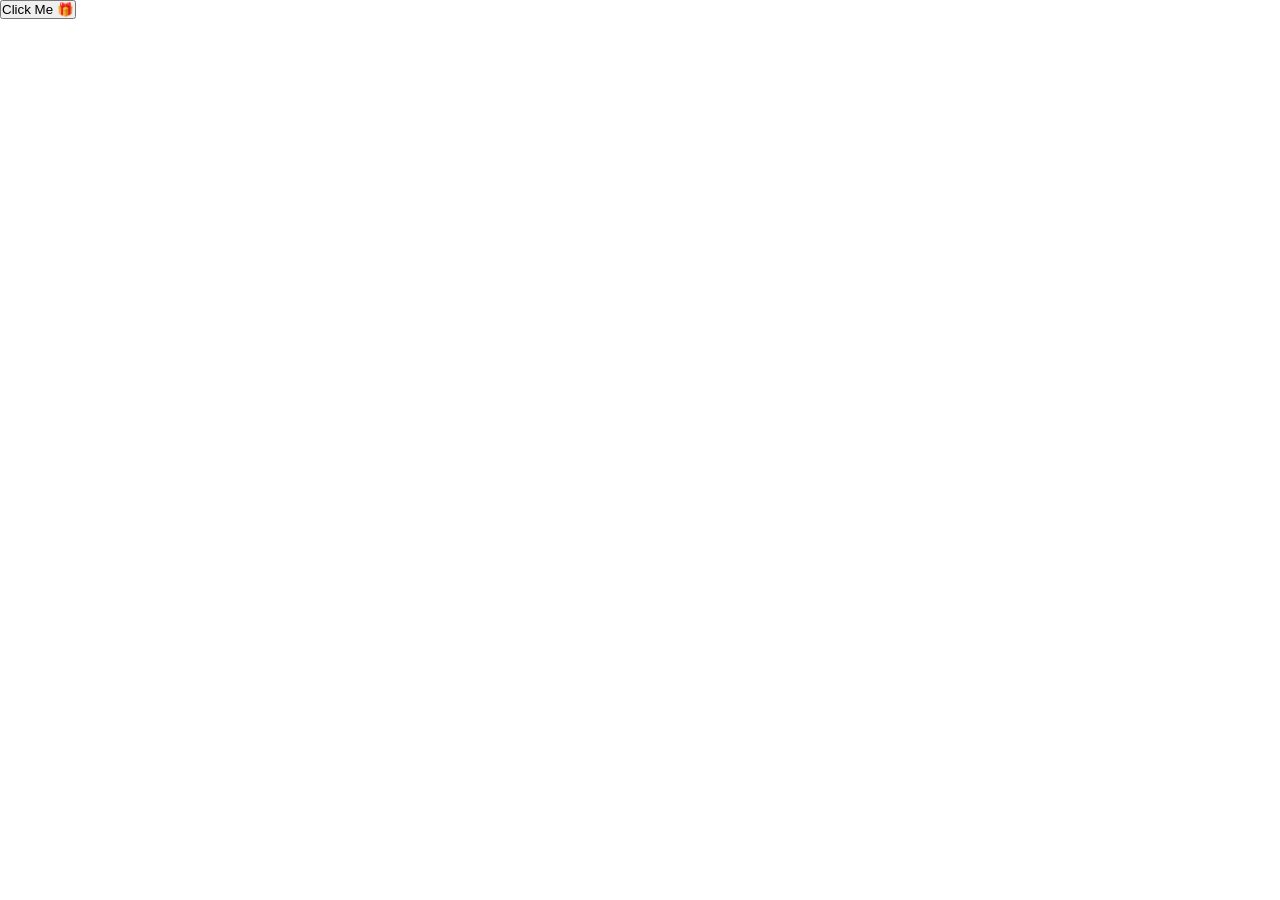
==== index.html @ c5ceeb8e "Rename My friend/index.html to index.html" ====
<!DOCTYPE html>
<html lang="en">
<head>
  <title>Birthday Surprise 🎂</title>
  <link rel="stylesheet" href="style.css">
  <style>
    * {
      margin: 0;
      padding: 0;
      box-sizing: border-box;
    }

    video {
      position: fixed;
      top: 0;
      left: 0;
      width: 100%;
      height: 100%;
      object-fit: cover;
      z-index: -1;
    }


    .overlay {
      position: fixed;
      top: 0;
      left: 0;
      width: 100%;
      height: 100%;
      background-image: url('my/hi.jpg');
      background-size: cover;
      background-position: center;
      background-repeat: no-repeat;
      opacity: 0;
      transition: opacity 2s ease;
      z-index: 0;
    }

    .overlay.visible {
      opacity: 1;
    }
    
    .content {
      position: fixed;
      top: 50%;
      left: 50%;
      transform: translate(-50%, -50%);
      text-align: center;
      color: white;
      font-size: 48px;
      font-family: Arial, sans-serif;
      opacity: 0;
      transition: opacity 2s ease 1s; 
      z-index: 1;
    }

    .content.visible {
      opacity: 1;
    }

    
    .content h1 {
      text-shadow: 2px 2px 8px rgba(0, 0, 0, 0.8);
      font-size: 56px;
      margin-bottom: 10px;
    }

    .content p {
      font-size: 24px;
      text-shadow: 1px 1px 4px rgba(0, 0, 0, 0.8);
    }

  </style>
</head>
<body>

  <!-- Button -->
  <div id="startPage">
    <button onclick="startSurprise()">Click Me 🎁</button>
  </div>

  <!-- Video -->
  <div id="videoPage" style="display:none;">
    <video id="birthdayVideo" width="600">
      <source src="birthday.mp4" type="video/mp4">
    </video>
  </div>

  <!-- Message -->
  <div id="messagePage" style="display:none;">
    <h1 style="font-family:Cambria, Cochin, Georgia, Times, 'Times New Roman', serif; text-align: center;"><i>happy birthday monisha 🎂</i></h1>
        <pre style="font-family: 'Gill Sans', 'Gill Sans MT', Calibri, 'Trebuchet MS', sans-serif;font-size: 36px;text-align: center;">many more happy returns 
  </div>

  <script src="script.js"></script>
</body>
</html>
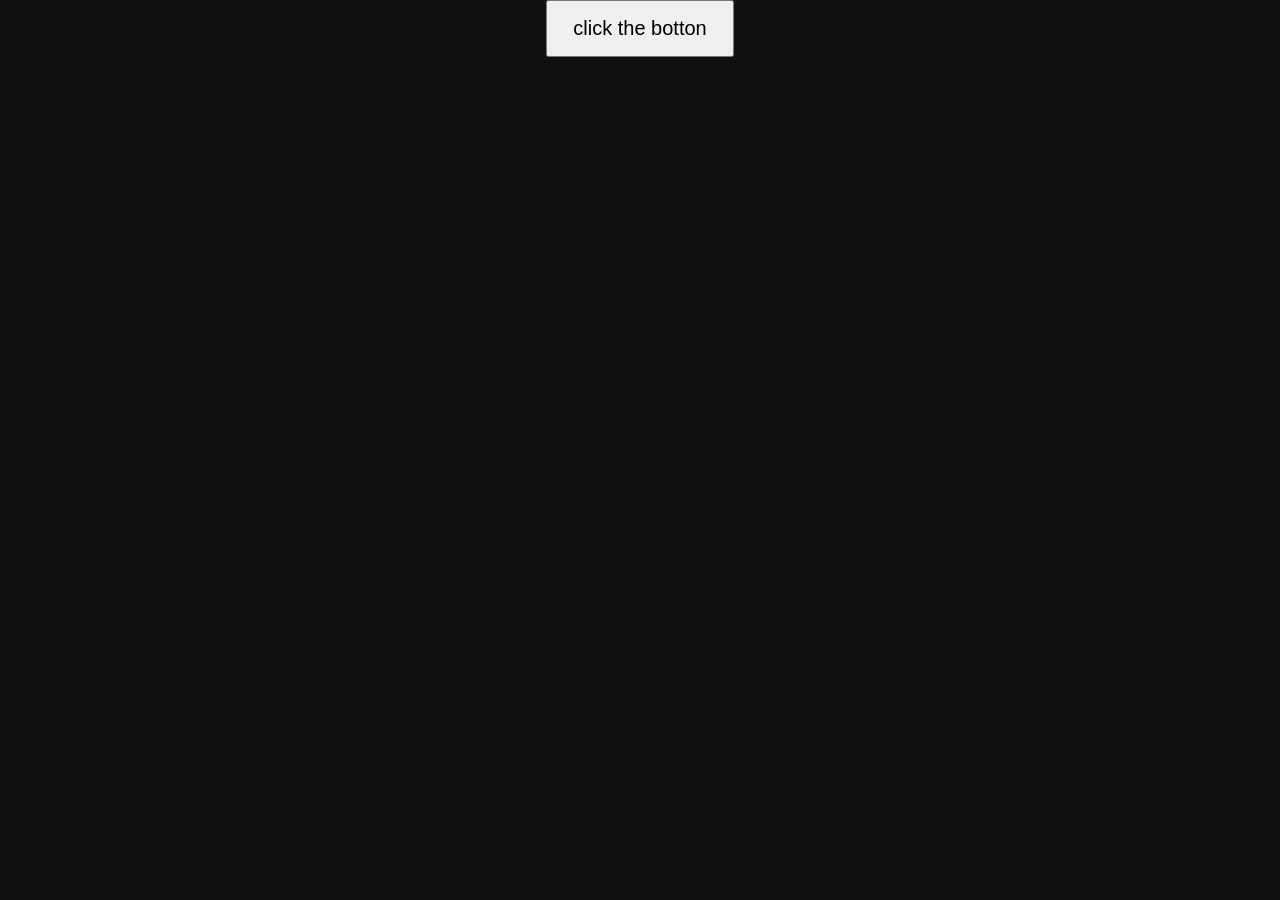
==== commit 7a34e702: "Update index.html" ====
--- a/index.html
+++ b/index.html
@@ -76,7 +76,7 @@
 
   <!-- Button -->
   <div id="startPage">
-    <button onclick="startSurprise()">Click Me 🎁</button>
+    <button onclick="startSurprise()">click the botton </button>
   </div>
 
   <!-- Video -->
--- a/style.css
+++ b/style.css
@@ -0,0 +1,12 @@
+body {
+  text-align: center;
+  font-family: Arial;
+  background-color: #111;
+  color: white;
+}
+
+button {
+  padding: 15px 25px;
+  font-size: 20px;
+  cursor: pointer;
+}
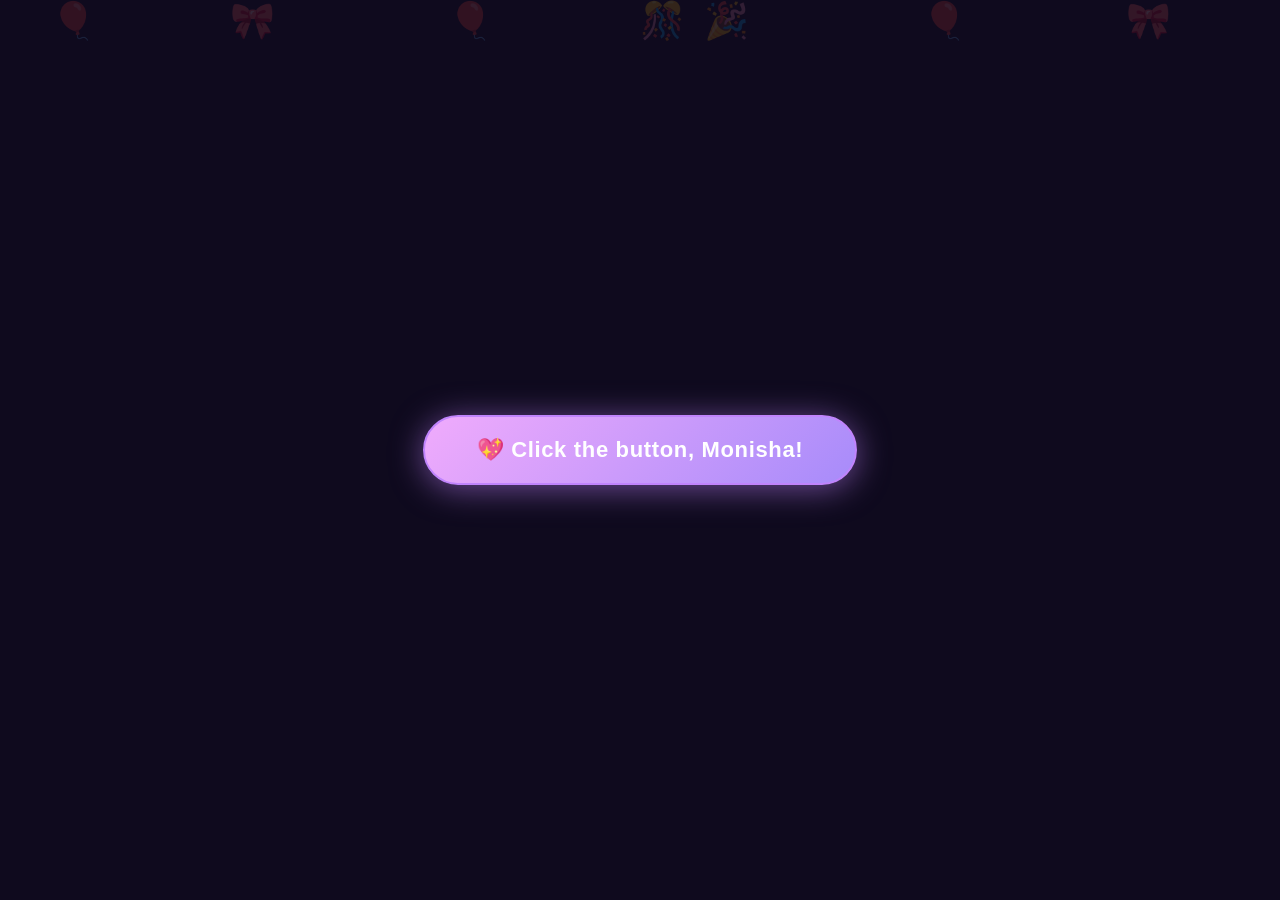
==== commit 87270983: "Rename html.html to index.html" ====
--- a/index.html
+++ b/index.html
@@ -1,97 +1,304 @@
 <!DOCTYPE html>
 <html lang="en">
 <head>
-  <title>Birthday Surprise 🎂</title>
-  <link rel="stylesheet" href="style.css">
+  <meta charset="UTF-8" />
+  <meta name="viewport" content="width=device-width, initial-scale=1.0"/>
+  <title>Happy Birthday Monisha! 🎉</title>
   <style>
-    * {
-      margin: 0;
-      padding: 0;
-      box-sizing: border-box;
-    }
-
-    video {
-      position: fixed;
-      top: 0;
-      left: 0;
-      width: 100%;
-      height: 100%;
-      object-fit: cover;
-      z-index: -1;
-    }
-
-
-    .overlay {
-      position: fixed;
-      top: 0;
-      left: 0;
-      width: 100%;
-      height: 100%;
-      background-image: url('my/hi.jpg');
-      background-size: cover;
-      background-position: center;
-      background-repeat: no-repeat;
-      opacity: 0;
-      transition: opacity 2s ease;
-      z-index: 0;
-    }
-
-    .overlay.visible {
-      opacity: 1;
-    }
+    * { box-sizing: border-box; margin: 0; padding: 0; }
+
+    body {
+      font-family: 'Segoe UI', sans-serif;
+      min-height: 100vh;
+      background: #0f0a1e;
+      overflow: hidden;
+    }
+
+    #scene {
+      min-height: 100vh;
+      display: flex;
+      align-items: center;
+      justify-content: center;
+      flex-direction: column;
+      position: relative;
+      overflow: hidden;
+    }
+
+   
+    #bg-balloons {
+      position: absolute;
+      inset: 0;
+      pointer-events: none;
+      z-index: 1;
+    }
+    .balloon {
+      position: absolute;
+      font-size: 36px;
+      animation: floatUp linear infinite;
+      opacity: 0.15;
+    }
+    @keyframes floatUp {
+      0%   { transform: translateY(110vh) rotate(-10deg); }
+      100% { transform: translateY(-10vh) rotate(10deg); }
+    }
+
+  
+    #btn {
+      font-size: 22px;
+      font-weight: 600;
+      padding: 20px 52px;
+      border-radius: 50px;
+      border: 2px solid #c084fc;
+      background: linear-gradient(135deg, #f0abfc 0%, #a78bfa 100%);
+      color: #fff;
+      cursor: pointer;
+      transition: transform 0.15s, box-shadow 0.15s;
+      box-shadow: 0 4px 32px #c084fc88;
+      letter-spacing: 0.03em;
+      position: relative;
+      z-index: 10;
+    }
+    #btn:hover { transform: scale(1.07); box-shadow: 0 8px 40px #c084fcbb; }
+    #btn:active { transform: scale(0.97); }
+
     
-    .content {
-      position: fixed;
-      top: 50%;
-      left: 50%;
-      transform: translate(-50%, -50%);
+    .snowflake {
+      position: absolute;
+      top: -30px;
+      color: #fff;
+      font-size: 20px;
+      pointer-events: none;
+      animation: fall linear forwards;
+      z-index: 20;
+      opacity: 0.85;
+      text-shadow: 0 0 8px #c084fc;
+    }
+    @keyframes fall {
+      0%   { transform: translateY(0) rotate(0deg); opacity: 0.9; }
+      100% { transform: translateY(110vh) rotate(360deg); opacity: 0; }
+    }
+
+  
+    #confetti-wrap {
+      position: absolute;
+      inset: 0;
+      pointer-events: none;
+      z-index: 5;
+      overflow: hidden;
+    }
+    .conf {
+      position: absolute;
+      top: -20px;
+      border-radius: 2px;
+      animation: confFall linear forwards;
+    }
+    @keyframes confFall {
+      0%   { transform: translateY(0) rotate(0deg); opacity: 1; }
+      100% { transform: translateY(110vh) rotate(720deg); opacity: 0; }
+    }
+
+   
+    #wish {
+      display: none;
       text-align: center;
-      color: white;
-      font-size: 48px;
-      font-family: Arial, sans-serif;
-      opacity: 0;
-      transition: opacity 2s ease 1s; 
-      z-index: 1;
-    }
-
-    .content.visible {
-      opacity: 1;
-    }
-
-    
-    .content h1 {
-      text-shadow: 2px 2px 8px rgba(0, 0, 0, 0.8);
-      font-size: 56px;
-      margin-bottom: 10px;
-    }
-
-    .content p {
+      padding: 2.5rem 2rem;
+      position: relative;
+      z-index: 10;
+      animation: fadeIn 1.2s ease forwards;
+    }
+    @keyframes fadeIn {
+      from { opacity: 0; transform: translateY(30px) scale(0.95); }
+      to   { opacity: 1; transform: translateY(0) scale(1); }
+    }
+
+    #wish h1 {
+      font-size: clamp(36px, 7vw, 56px);
+      font-weight: 700;
+      background: linear-gradient(135deg, #f0abfc, #818cf8, #f472b6);
+      -webkit-background-clip: text;
+      -webkit-text-fill-color: transparent;
+      background-clip: text;
+      margin-bottom: 0.5rem;
+      line-height: 1.2;
+    }
+
+    #wish .cake {
+      font-size: 72px;
+      margin: 0.75rem 0;
+      display: block;
+      animation: bounce 1s ease 1.5s both;
+    }
+    @keyframes bounce {
+      0%, 100% { transform: scale(1); }
+      50%       { transform: scale(1.2); }
+    }
+
+    #wish p {
+      font-size: 17px;
+      color: #c4b5e8;
+      max-width: 500px;
+      line-height: 1.8;
+      margin: 0 auto 1.25rem;
+    }
+
+    #wish .tagline {
+      font-size: 15px;
+      color: #c084fc;
+      font-style: italic;
+      margin-top: 0.5rem;
+    }
+
+  
+    .stars {
+      display: flex;
+      gap: 8px;
+      justify-content: center;
+      margin: 0.75rem 0;
+    }
+    .star {
+      color: #fbbf24;
       font-size: 24px;
-      text-shadow: 1px 1px 4px rgba(0, 0, 0, 0.8);
-    }
-
+      animation: starPop 0.4s ease both;
+    }
+    .star:nth-child(1) { animation-delay: 1.6s; }
+    .star:nth-child(2) { animation-delay: 1.8s; }
+    .star:nth-child(3) { animation-delay: 2.0s; }
+    .star:nth-child(4) { animation-delay: 2.2s; }
+    .star:nth-child(5) { animation-delay: 2.4s; }
+    @keyframes starPop {
+      from { transform: scale(0) rotate(-30deg); opacity: 0; }
+      to   { transform: scale(1) rotate(0deg);   opacity: 1; }
+    }
+
+   
+    #replay {
+      margin-top: 1.5rem;
+      font-size: 14px;
+      padding: 10px 28px;
+      border-radius: 50px;
+      border: 1.5px solid #a78bfa;
+      background: transparent;
+      color: #a78bfa;
+      cursor: pointer;
+      transition: background 0.2s, color 0.2s;
+      display: none;
+    }
+    #replay:hover { background: #a78bfa22; }
   </style>
 </head>
 <body>
 
-  <!-- Button -->
-  <div id="startPage">
-    <button onclick="startSurprise()">click the botton </button>
+<div id="scene">
+
+ 
+  <div id="bg-balloons">
+    <span class="balloon" style="left:4%;  animation-duration:9s;  animation-delay:0s">🎈</span>
+    <span class="balloon" style="left:18%; animation-duration:11s; animation-delay:2s">🎀</span>
+    <span class="balloon" style="left:35%; animation-duration:8s;  animation-delay:4s">🎈</span>
+    <span class="balloon" style="left:55%; animation-duration:13s; animation-delay:1s">🎉</span>
+    <span class="balloon" style="left:72%; animation-duration:10s; animation-delay:3s">🎈</span>
+    <span class="balloon" style="left:88%; animation-duration:9s;  animation-delay:5s">🎀</span>
+    <span class="balloon" style="left:50%; animation-duration:12s; animation-delay:6s">🎊</span>
   </div>
 
-  <!-- Video -->
-  <div id="videoPage" style="display:none;">
-    <video id="birthdayVideo" width="600">
-      <source src="birthday.mp4" type="video/mp4">
-    </video>
+ 
+  <div id="confetti-wrap"></div>
+
+  
+  <button id="btn" onclick="startShow()">💖 Click the button, Monisha!</button>
+
+  
+  <div id="wish">
+    <span class="cake">🎂</span>
+    <h1>Happy Birthday,<br>Monisha! 💕</h1>
+    <div class="stars">
+      <span class="star">★</span>
+      <span class="star">★</span>
+      <span class="star">★</span>
+      <span class="star">★</span>
+      <span class="star"></span>
+    </div>
+    <p>
+        
+      Today is very special for me  🌸<br><br>
+      you entered in my life is very special,I like your funny atitude
+      Your smile is so cute,I like you,<br>“I have a crush on you.” 😊💕 ✨ 
+            I want speek with you lot moni...💖
+     <br><br>
+    
+    </p>
+    <p class="tagline">"A star was born on this very day — and her name is Monisha." 💫
+        I am Abi...
+    </p>
+    <button id="replay" onclick="replayShow()">🔁 Replay the magic</button>
   </div>
 
-  <!-- Message -->
-  <div id="messagePage" style="display:none;">
-    <h1 style="font-family:Cambria, Cochin, Georgia, Times, 'Times New Roman', serif; text-align: center;"><i>happy birthday monisha 🎂</i></h1>
-        <pre style="font-family: 'Gill Sans', 'Gill Sans MT', Calibri, 'Trebuchet MS', sans-serif;font-size: 36px;text-align: center;">many more happy returns 
-  </div>
-
-  <script src="script.js"></script>
+</div>
+
+<script>
+  const snowSymbols = ['❄','❅','❆','✦','✧','·','*'];
+  const confColors  = ['#f0abfc','#818cf8','#f472b6','#fbbf24','#34d399','#60a5fa','#fb923c'];
+  let snowInterval;
+
+  function makeSnowflake() {
+    const el = document.createElement('span');
+    el.className = 'snowflake';
+    el.textContent = snowSymbols[Math.floor(Math.random() * snowSymbols.length)];
+    el.style.left = (Math.random() * 98) + 'vw';
+    const dur = 2 + Math.random() * 2;
+    el.style.animationDuration = dur + 's';
+    el.style.fontSize = (14 + Math.random() * 16) + 'px';
+    el.style.opacity = 0.5 + Math.random() * 0.5;
+    document.getElementById('scene').appendChild(el);
+    setTimeout(() => el.remove(), dur * 1000);
+  }
+
+  function makeConfetti() {
+    const wrap = document.getElementById('confetti-wrap');
+    for (let i = 0; i < 70; i++) {
+      const el = document.createElement('div');
+      el.className = 'conf';
+      el.style.left = (Math.random() * 100) + 'vw';
+      el.style.background = confColors[Math.floor(Math.random() * confColors.length)];
+      const dur = 2.5 + Math.random() * 2;
+      el.style.animationDuration = dur + 's';
+      el.style.animationDelay = (Math.random() * 1.5) + 's';
+      el.style.width  = (6 + Math.random() * 8) + 'px';
+      el.style.height = (6 + Math.random() * 8) + 'px';
+      el.style.borderRadius = Math.random() > 0.5 ? '50%' : '2px';
+      wrap.appendChild(el);
+      setTimeout(() => el.remove(), (dur + 1.5) * 1000);
+    }
+  }
+
+  function startShow() {
+    document.getElementById('btn').style.display = 'none';
+    snowInterval = setInterval(makeSnowflake, 80);
+    setTimeout(() => {
+      clearInterval(snowInterval);
+      setTimeout(() => {
+        document.querySelectorAll('.snowflake').forEach(el => el.remove());
+        showWish();
+      }, 800);
+    }, 3000);
+  }
+
+  function showWish() {
+    const wish = document.getElementById('wish');
+    wish.style.display = 'block';
+    makeConfetti();
+    setTimeout(makeConfetti, 1500);
+    setTimeout(() => {
+      document.getElementById('replay').style.display = 'inline-block';
+    }, 3000);
+  }
+
+  function replayShow() {
+    document.getElementById('wish').style.display = 'none';
+    document.getElementById('replay').style.display = 'none';
+    document.getElementById('btn').style.display = 'inline-block';
+  }
+</script>
+
 </body>
 </html>
